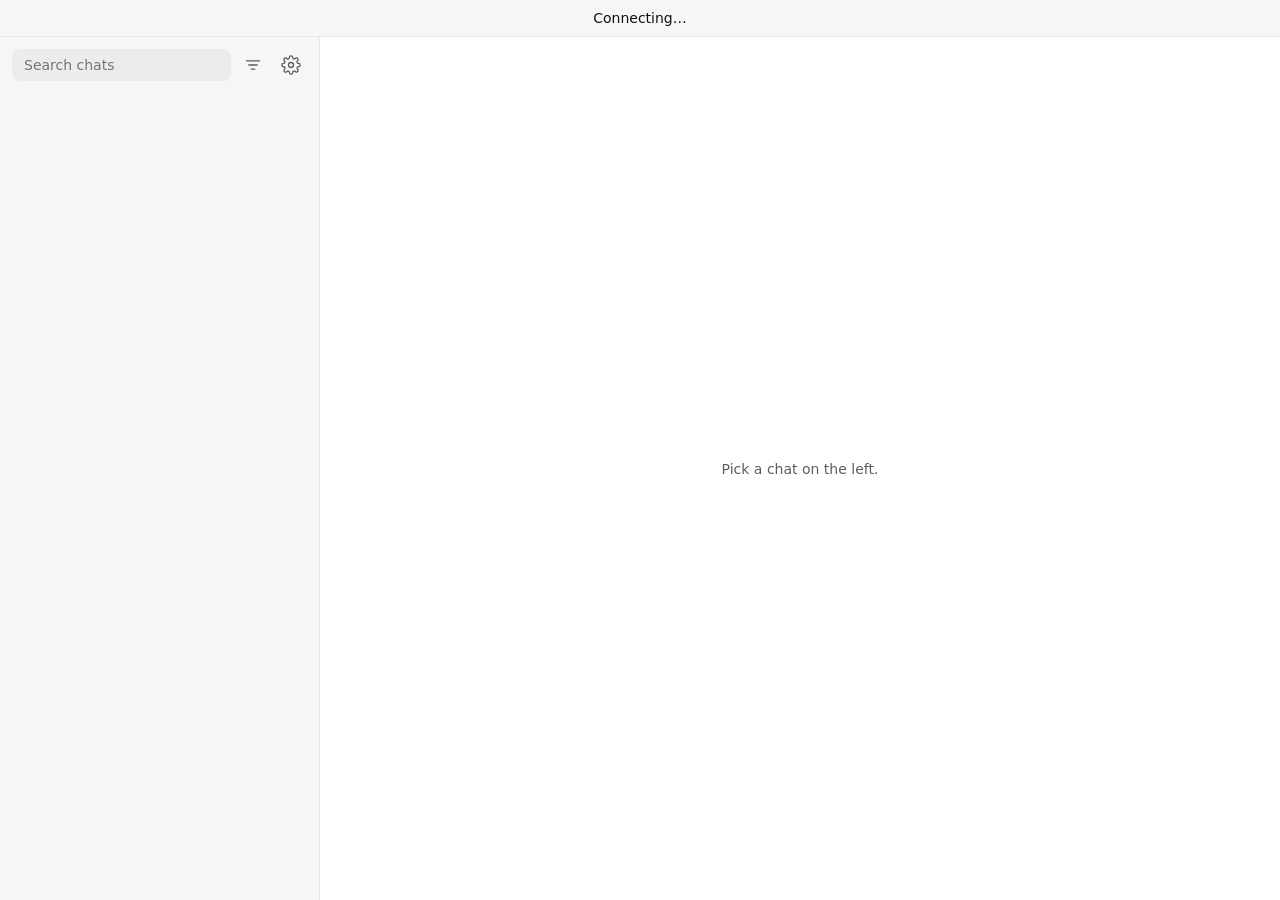
==== contrib/signal-rambox/public/index.html @ fbcfffae "Rambox: Signal's Settings and the emoji skin tone A new capability, settings.manage, allows settings" ====
<!doctype html>
<html lang="en">
  <head>
    <meta charset="utf-8" />
    <meta name="viewport" content="width=device-width, initial-scale=1" />
    <meta name="referrer" content="no-referrer" />
    <title>Signal</title>
    <link rel="icon" href="icon.svg" type="image/svg+xml" />
    <link rel="stylesheet" href="app.css" />
    <script src="app.js" defer></script>
  </head>
  <body>
    <div id="banner" class="banner" hidden>
      <span id="banner-text"></span>
      <button id="banner-action" type="button" hidden></button>
    </div>
    <main class="layout">
      <aside class="sidebar">
        <div class="sidebar-head">
          <div class="search-row">
            <input
              id="search"
              type="search"
              placeholder="Search chats"
              autocomplete="off"
              spellcheck="false"
            />
            <button
              type="button"
              class="icon-button"
              id="search-open"
              title="Search chats"
              aria-label="Search chats"
            ></button>
            <button
              type="button"
              class="icon-button"
              id="filter-unread"
              title="Filter by unread"
              aria-label="Filter by unread"
              aria-pressed="false"
            ></button>
            <button
              type="button"
              class="icon-button"
              id="settings-open"
              title="Settings"
              aria-label="Settings"
            ></button>
          </div>
          <div class="filters" id="filters" role="toolbar"></div>
        </div>
        <ul id="conversations" class="conversations" role="listbox"></ul>
      </aside>
      <section class="chat" id="chat">
        <div class="empty" id="empty">Pick a chat on the left.</div>
        <header class="chat-head" id="chat-head" hidden>
          <span id="chat-avatar"></span>
          <span class="chat-head-text">
            <span id="chat-title"></span>
            <span id="chat-sub" class="sub"></span>
          </span>
        </header>
        <div class="messages" id="messages" hidden>
          <button id="older" class="older" type="button" hidden>
            Load older messages
          </button>
          <ol id="message-list"></ol>
        </div>
        <div class="send-error" id="send-error" hidden></div>
        <div class="reply-bar" id="reply-bar" hidden>
          <div class="reply-quote" id="reply-quote"></div>
          <button
            type="button"
            class="icon-button"
            id="reply-cancel"
            title="Cancel reply"
            aria-label="Cancel reply"
          ></button>
        </div>
        <div class="draft-tray" id="draft-tray" hidden></div>
        <form class="composer" id="composer" hidden>
          <button
            type="button"
            class="icon-button"
            id="attach"
            title="Add attachment"
            aria-label="Add attachment"
          ></button>
          <input id="attach-input" type="file" multiple hidden />
          <button
            type="button"
            class="icon-button"
            id="poll-open"
            title="Poll"
            aria-label="Poll"
          ></button>
          <button
            type="button"
            class="icon-button"
            id="sticker-open"
            title="Stickers"
            aria-label="Stickers"
          ></button>
          <button
            type="button"
            class="icon-button"
            id="emoji-open"
            title="Emoji"
            aria-label="Emoji"
          ></button>
          <div
            id="compose"
            class="compose"
            role="textbox"
            aria-multiline="true"
            aria-label="Message"
            data-placeholder="Message"
            spellcheck="true"
          ></div>
          <button type="submit" id="send">Send</button>
        </form>
      </section>
    </main>
    <div class="popover" id="reaction-picker" role="menu" hidden></div>
    <div class="popover menu" id="more-menu" role="menu" hidden></div>
    <div class="popover menu" id="format-menu" role="menu" hidden></div>
    <div class="popover format-bar" id="format-bar" role="toolbar" hidden></div>
    <div class="popover emoji-picker" id="emoji-picker" hidden></div>
    <div class="popover sticker-picker" id="sticker-picker" hidden></div>
    <div class="popover reaction-viewer" id="reaction-viewer" hidden></div>
    <div
      class="popover mention-picker"
      id="mention-picker"
      role="listbox"
      hidden
    ></div>
    <div class="toast" id="toast" role="status" hidden></div>
    <div class="modal-backdrop" id="forward" hidden>
      <div class="modal" role="dialog" aria-labelledby="forward-title">
        <div class="modal-head">
          <span id="forward-title">Forward message</span>
          <button
            type="button"
            class="icon-button"
            id="forward-close"
            title="Close"
            aria-label="Close"
          ></button>
        </div>
        <input
          id="forward-search"
          type="search"
          placeholder="Search chats"
          autocomplete="off"
          spellcheck="false"
        />
        <div class="modal-note sub" id="forward-note" hidden></div>
        <ul class="forward-list" id="forward-list"></ul>
        <div class="modal-foot">
          <span id="forward-count" class="sub"></span>
          <button type="button" id="forward-send" disabled>Forward</button>
        </div>
      </div>
    </div>
    <div class="modal-backdrop" id="settings" hidden>
      <div
        class="modal settings-modal"
        role="dialog"
        aria-labelledby="settings-title"
      >
        <div class="modal-head">
          <span id="settings-title">Settings</span>
          <button
            type="button"
            class="icon-button"
            id="settings-close"
            title="Close"
            aria-label="Close"
          ></button>
        </div>
        <div class="settings-body">
          <nav class="settings-nav" id="settings-nav"></nav>
          <div class="settings-page" id="settings-page"></div>
        </div>
      </div>
    </div>
    <div class="modal-backdrop" id="poll-compose" hidden>
      <form class="modal" role="dialog" aria-labelledby="poll-compose-title">
        <div class="modal-head">
          <span id="poll-compose-title">Poll</span>
          <button
            type="button"
            class="icon-button"
            id="poll-compose-close"
            title="Close"
            aria-label="Close"
          ></button>
        </div>
        <div class="poll-form">
          <label class="sub" for="poll-question">Question</label>
          <input
            id="poll-question"
            autocomplete="off"
            placeholder="Ask a question"
          />
          <span class="sub">Options</span>
          <div class="poll-option-inputs" id="poll-option-inputs"></div>
          <label class="poll-multiple">
            <input type="checkbox" id="poll-multiple" />
            <span>Allow multiple votes</span>
          </label>
        </div>
        <div class="modal-foot">
          <button type="button" class="secondary" id="poll-choose">
            Send to chats…
          </button>
          <button type="submit" id="poll-send" disabled>Send</button>
        </div>
      </form>
    </div>
    <div class="modal-backdrop" id="poll-votes" hidden>
      <div class="modal" role="dialog" aria-labelledby="poll-votes-title">
        <div class="modal-head">
          <span id="poll-votes-title">Poll votes</span>
          <button
            type="button"
            class="icon-button"
            id="poll-votes-close"
            title="Close"
            aria-label="Close"
          ></button>
        </div>
        <div class="poll-votes-body" id="poll-votes-body"></div>
        <div class="modal-foot" id="poll-votes-foot">
          <span></span>
          <button type="button" id="poll-end">End poll</button>
        </div>
      </div>
    </div>
    <div class="lightbox" id="lightbox" hidden>
      <div class="lightbox-bar">
        <a
          class="icon-button"
          id="lightbox-save"
          title="Save"
          aria-label="Save"
        ></a>
        <button
          type="button"
          class="icon-button"
          id="lightbox-close"
          title="Close"
          aria-label="Close"
        ></button>
      </div>
      <div class="lightbox-stage" id="lightbox-stage"></div>
      <div class="lightbox-caption" id="lightbox-caption"></div>
    </div>
  </body>
</html>
---- contrib/signal-rambox/public/app.css ----
/* Looks modeled on Signal Desktop's own stylesheets. */

@font-face {
  font-family: 'Inter';
  src: url('fonts/Inter-Regular.woff2') format('woff2');
  font-weight: 400;
  /* Like Signal: leave WHITE LARGE SQUARE to the emoji font. */
  unicode-range: U+0-2B1B, U+2B1D-10FFFF;
}
@font-face {
  font-family: 'Inter';
  src: url('fonts/Inter-Medium.woff2') format('woff2');
  font-weight: 500;
  unicode-range: U+0-2B1B, U+2B1D-10FFFF;
}
@font-face {
  font-family: 'Inter';
  src: url('fonts/Inter-SemiBold.woff2') format('woff2');
  font-weight: 600 700;
  unicode-range: U+0-2B1B, U+2B1D-10FFFF;
}
/* Signal's emoji: the large set (every emoji, sharp at any size) when the
   helper has it, else the small set Signal ships. */
@font-face {
  font-family: 'Signal Emoji Large';
  src: url('fonts/emoji-large.woff2') format('woff2');
}
@font-face {
  font-family: 'Signal Emoji Small';
  src: url('fonts/emoji.woff2') format('woff2');
}

:root {
  color-scheme: light dark;
  --font:
    'Inter', 'Signal Emoji Large', 'Signal Emoji Small', system-ui,
    -apple-system, 'Segoe UI', sans-serif;
  --bg: #ffffff;
  --panel: #f6f6f6;
  --border: #e9e9e9;
  --text: #121212;
  --muted: #5e5e5e;
  --accent: #2c58c3;
  --accent-text: #ffffff;
  --bubble-in: #e9e9e9;
  --bubble-out: #2c58c3;
  --bubble-out-text: #ffffff;
  --quote-in: rgba(255, 255, 255, 0.6);
  --quote-out: rgba(255, 255, 255, 0.24);
  --hover: #ececec;
  --selected: #e2e2e2;
  --error: #c0392b;
  --badge: #2c58c3;
  --popover: #ffffff;
  --shadow: 0 4px 16px rgba(0, 0, 0, 0.18);
  --reaction: #e9e9e9;
  --reaction-mine: #c6d4ff;
  --icon: #5e5e5e;
}

@media (prefers-color-scheme: dark) {
  :root {
    --bg: #121212;
    --panel: #1b1b1b;
    --border: #2e2e2e;
    --text: #e9e9e9;
    --muted: #a9a9a9;
    --bubble-in: #3b3b3b;
    --bubble-out: #2c58c3;
    --quote-in: rgba(0, 0, 0, 0.24);
    --quote-out: rgba(0, 0, 0, 0.2);
    --hover: #262626;
    --selected: #2e2e2e;
    --error: #ff6b5b;
    --popover: #2e2e2e;
    --shadow: 0 4px 16px rgba(0, 0, 0, 0.5);
    --reaction: #3b3b3b;
    --reaction-mine: #4f5c86;
    --icon: #b9b9b9;
  }
}

* {
  box-sizing: border-box;
}

[hidden] {
  display: none !important;
}

html,
body {
  height: 100%;
  margin: 0;
}

body {
  background: var(--bg);
  color: var(--text);
  font: 14px/20px var(--font);
  display: flex;
  flex-direction: column;
}

button {
  font: inherit;
  color: inherit;
  cursor: pointer;
}

.emoji,
.pill-emoji {
  font-family: 'Signal Emoji Large', 'Signal Emoji Small', var(--font);
}

.icon {
  width: 20px;
  height: 20px;
  fill: none;
  stroke: currentColor;
  stroke-width: 1.6;
  stroke-linecap: round;
  stroke-linejoin: round;
}

.icon-button {
  display: inline-flex;
  align-items: center;
  justify-content: center;
  width: 32px;
  height: 32px;
  padding: 0;
  border: none;
  border-radius: 50%;
  background: transparent;
  color: var(--icon);
}

.icon-button:hover {
  background: var(--hover);
}

.banner {
  display: flex;
  gap: 12px;
  align-items: center;
  justify-content: center;
  padding: 8px 12px;
  background: var(--panel);
  border-bottom: 1px solid var(--border);
}

.banner button {
  border: 1px solid var(--accent);
  color: var(--accent);
  background: transparent;
  border-radius: 6px;
  padding: 2px 10px;
}

.layout {
  flex: 1;
  display: flex;
  min-height: 0;
}

/* --- avatars --- */

.avatar {
  flex: none;
  display: inline-flex;
  align-items: center;
  justify-content: center;
  border-radius: 50%;
  overflow: hidden;
  font-weight: 500;
  user-select: none;
}

.avatar {
  position: relative;
}

.avatar .photo {
  position: absolute;
  inset: 0;
  width: 100%;
  height: 100%;
  object-fit: cover;
  opacity: 0;
}

.avatar .photo.loaded {
  opacity: 1;
}

.av-48 {
  width: 48px;
  height: 48px;
  font-size: 18px;
}

.av-48 .icon {
  width: 26px;
  height: 26px;
}

.av-36 {
  width: 36px;
  height: 36px;
  font-size: 14px;
}

.av-28 {
  width: 28px;
  height: 28px;
  font-size: 11px;
}

.av-28 .icon,
.av-36 .icon {
  width: 18px;
  height: 18px;
}

/* --- chat list --- */

.sidebar {
  width: 320px;
  min-width: 240px;
  display: flex;
  flex-direction: column;
  border-right: 1px solid var(--border);
  background: var(--panel);
}

.sidebar-head {
  padding: 12px;
}

#search {
  flex: 1;
  min-width: 0;
  padding: 6px 12px;
  border-radius: 8px;
  border: none;
  background: var(--hover);
  color: var(--text);
  font: inherit;
}

.conversations {
  list-style: none;
  margin: 0;
  padding: 0 8px 8px;
  overflow-y: auto;
  flex: 1;
}

.conversations li {
  display: flex;
  align-items: center;
  gap: 12px;
  padding: 8px 10px;
  border-radius: 10px;
  cursor: pointer;
}

.conversations li:hover {
  background: var(--hover);
}

.conversations li[aria-selected='true'] {
  background: var(--selected);
}

.row-text {
  flex: 1;
  min-width: 0;
}

.row-top {
  display: flex;
  align-items: baseline;
  gap: 8px;
}

.conversations .title {
  flex: 1;
  overflow: hidden;
  text-overflow: ellipsis;
  white-space: nowrap;
  font-weight: 500;
}

.conversations .time {
  flex: none;
  font-size: 12px;
  color: var(--muted);
}

.conversations .unread .title {
  font-weight: 700;
}

.conversations .muted .title {
  color: var(--muted);
}

.badge {
  min-width: 20px;
  height: 20px;
  padding: 0 6px;
  border-radius: 10px;
  background: var(--badge);
  color: var(--accent-text);
  font-size: 12px;
  line-height: 20px;
  text-align: center;
}

.muted .badge {
  background: var(--muted);
}

/* --- chat --- */

.chat {
  flex: 1;
  display: flex;
  flex-direction: column;
  min-width: 0;
}

.empty {
  margin: auto;
  color: var(--muted);
}

.chat-head {
  padding: 10px 16px;
  border-bottom: 1px solid var(--border);
  display: flex;
  gap: 12px;
  align-items: center;
}

.chat-head-text {
  display: flex;
  flex-direction: column;
  min-width: 0;
}

#chat-title {
  font-weight: 600;
  overflow: hidden;
  text-overflow: ellipsis;
  white-space: nowrap;
}

.chat-head .sub {
  color: var(--muted);
  font-size: 12px;
  line-height: 16px;
}

.messages {
  flex: 1;
  overflow-y: auto;
  padding: 12px 16px;
}

.older {
  display: block;
  margin: 0 auto 12px;
  border: none;
  background: transparent;
  color: var(--accent);
}

#message-list {
  list-style: none;
  margin: 0;
  padding: 0;
  display: flex;
  flex-direction: column;
}

.msg {
  /* Never squeezed by the list, so bubbles can't overlap. */
  flex: none;
  display: flex;
  align-items: flex-end;
  gap: 8px;
  margin-top: 10px;
}

.msg.run + .msg {
  margin-top: 2px;
}

.msg.out {
  justify-content: flex-end;
}

.avatar-spacer {
  flex: none;
  width: 28px;
}

.column {
  display: flex;
  flex-direction: column;
  max-width: min(72%, 620px);
  min-width: 0;
}

.msg.out .column {
  align-items: flex-end;
}

.bubble-line {
  display: flex;
  align-items: center;
  gap: 4px;
  max-width: 100%;
}

.msg.out .bubble-line {
  flex-direction: row-reverse;
}

.bubble {
  display: flex;
  flex-direction: column;
  min-width: 0;
  padding: 7px 12px 6px;
  border-radius: 18px;
  white-space: pre-wrap;
  overflow-wrap: anywhere;
  background: var(--bubble-in);
}

.msg.in.run .bubble {
  border-bottom-left-radius: 4px;
}

.msg.out.run .bubble {
  border-bottom-right-radius: 4px;
}

.msg.out .bubble {
  background: var(--bubble-out);
  color: var(--bubble-out-text);
}

.bubble.jumbo {
  background: transparent !important;
  color: var(--text) !important;
  padding: 0;
}

.bubble.jumbo .body {
  font-family: 'Signal Emoji Large', 'Signal Emoji Small', var(--font);
  font-size: 48px;
  line-height: 56px;
}

.bubble.jumbo .meta {
  color: var(--muted);
}

.author,
.quote-author {
  display: flex;
  align-items: center;
  gap: 4px;
  min-width: 0;
  white-space: nowrap;
}

.author {
  margin-bottom: 2px;
}

.author .name,
.quote-author .name {
  font-weight: 600;
  font-size: 13px;
  color: var(--name, var(--accent));
  overflow: hidden;
  text-overflow: ellipsis;
}

.msg.out .quote-author .name {
  color: inherit;
}

.pill {
  display: inline-flex;
  align-items: center;
  gap: 2px;
  min-width: 0;
  max-width: 180px;
  padding: 0 6px;
  border-radius: 9px;
  font-size: 12px;
  line-height: 18px;
  color: var(--pill, var(--muted));
  background: var(--pill-bg, var(--hover));
}

.pill-text {
  overflow: hidden;
  text-overflow: ellipsis;
}

.quote {
  display: flex;
  flex-direction: column;
  margin: 2px -6px 6px;
  padding: 6px 8px;
  border-radius: 8px;
  border-left: 4px solid var(--name, currentColor);
  background: var(--quote-in);
  font-size: 13px;
  line-height: 18px;
}

.msg.out .quote {
  background: var(--quote-out);
  border-left-color: currentColor;
}

.quote-text {
  display: -webkit-box;
  -webkit-line-clamp: 3;
  -webkit-box-orient: vertical;
  overflow: hidden;
}

.body.note {
  font-style: italic;
  opacity: 0.8;
}

.meta {
  display: flex;
  align-items: center;
  align-self: flex-end;
  margin-top: 2px;
  font-size: 11px;
  line-height: 14px;
  opacity: 0.75;
}

/* Hover actions, beside the bubble like Signal's. */
.actions {
  display: flex;
  flex: none;
  visibility: hidden;
}

.msg.out .actions {
  flex-direction: row-reverse;
}

.msg:hover .actions,
.actions:focus-within {
  visibility: visible;
}

.reactions {
  display: flex;
  flex-wrap: wrap;
  gap: 2px;
  margin-top: -6px;
  padding: 0 8px;
  position: relative;
}

.reaction {
  display: inline-flex;
  align-items: center;
  gap: 3px;
  padding: 1px 6px;
  border: 2px solid var(--bg);
  border-radius: 12px;
  background: var(--reaction);
  font-size: 13px;
  line-height: 18px;
  cursor: default;
}

.reaction {
  cursor: pointer;
}

.reaction.mine {
  background: var(--reaction-mine);
}

/* The @mention list above the message box. */
.mention-picker {
  flex-direction: column;
  max-height: 260px;
  overflow-y: auto;
  padding: 6px;
  border-radius: 12px;
}

.mention-row {
  display: flex;
  align-items: center;
  gap: 10px;
  padding: 5px 8px;
  border-radius: 8px;
  cursor: pointer;
}

.mention-row:hover,
.mention-row.active {
  background: var(--hover);
}

.mention-name {
  overflow: hidden;
  text-overflow: ellipsis;
  white-space: nowrap;
}

/* Who reacted, as Signal's reaction viewer. */
.reaction-viewer {
  flex-direction: column;
  width: 300px;
  max-height: 360px;
  padding: 8px;
  border-radius: 12px;
}

.viewer-tabs {
  display: flex;
  flex-wrap: wrap;
  gap: 4px;
  padding-bottom: 6px;
  border-bottom: 1px solid var(--border);
}

.viewer-tab {
  display: inline-flex;
  align-items: center;
  gap: 4px;
  padding: 4px 10px;
  border: none;
  border-radius: 14px;
  background: transparent;
  color: var(--text);
  font: inherit;
  font-size: 13px;
  cursor: pointer;
}

.viewer-tab.active {
  box-shadow: inset 0 -2px 0 var(--accent);
  border-radius: 0;
  font-weight: 600;
}

.viewer-list {
  overflow-y: auto;
  padding-top: 4px;
}

.viewer-row {
  display: flex;
  align-items: center;
  gap: 10px;
  padding: 5px 6px;
  border-radius: 8px;
}

.viewer-row.mine {
  cursor: pointer;
}

.viewer-row.mine:hover {
  background: var(--hover);
}

.viewer-name {
  display: flex;
  flex: 1;
  min-width: 0;
  flex-direction: column;
  overflow: hidden;
  text-overflow: ellipsis;
  white-space: nowrap;
}

.viewer-name .sub {
  font-size: 12px;
  color: var(--muted);
}

.viewer-row .emoji {
  font-size: 20px;
}

.reaction .count {
  font-size: 11px;
  color: var(--muted);
}

/* --- popovers --- */

.popover {
  position: fixed;
  z-index: 10;
  display: flex;
  gap: 2px;
  padding: 6px;
  border-radius: 28px;
  background: var(--popover);
  box-shadow: var(--shadow);
}

.pick {
  width: 40px;
  height: 40px;
  border: none;
  border-radius: 50%;
  background: transparent;
  font-size: 26px;
  line-height: 40px;
  padding: 0;
  transition: transform 0.1s;
}

.pick:hover {
  transform: scale(1.2);
}

.pick.mine {
  background: var(--selected);
}

.menu {
  flex-direction: column;
  min-width: 180px;
  border-radius: 10px;
}

.menu-item {
  display: flex;
  align-items: center;
  gap: 10px;
  padding: 6px 10px;
  border: none;
  border-radius: 6px;
  background: transparent;
  text-align: left;
}

.menu-item:hover {
  background: var(--hover);
}

.menu-empty {
  padding: 6px 10px;
  color: var(--muted);
}

.toast {
  position: fixed;
  bottom: 80px;
  left: 50%;
  transform: translateX(-50%);
  padding: 8px 16px;
  border-radius: 8px;
  background: #3b3b3b;
  color: #ffffff;
  box-shadow: var(--shadow);
  z-index: 20;
}

/* --- attachments --- */

.attachments {
  display: flex;
  flex-direction: column;
  gap: 4px;
  margin-bottom: 4px;
}

.bubble.has-media {
  padding-top: 4px;
}

.media-grid {
  display: flex;
  margin: 0 -8px;
}

.media-grid.multi {
  display: grid;
  grid-template-columns: repeat(2, 160px);
  gap: 2px;
}

.media {
  position: relative;
  display: block;
  max-width: 100%;
  min-width: 120px;
  min-height: 80px;
  border-radius: 14px;
  overflow: hidden;
  background: rgba(127, 127, 127, 0.2);
}

.media.tile {
  width: 160px;
  height: 160px;
  border-radius: 6px;
}

.media img,
.media video {
  display: block;
  width: 100%;
  height: 100%;
  object-fit: cover;
}

.media.clickable {
  cursor: zoom-in;
}

.media .play {
  position: absolute;
  inset: 0;
  margin: auto;
  width: 48px;
  height: 48px;
  border-radius: 50%;
  display: flex;
  align-items: center;
  justify-content: center;
  background: rgba(0, 0, 0, 0.55);
  color: #ffffff;
  pointer-events: none;
}

.media .play .icon {
  fill: currentColor;
  stroke: none;
  width: 24px;
  height: 24px;
}

.media-state {
  position: absolute;
  left: 8px;
  bottom: 8px;
  padding: 2px 10px;
  border: none;
  border-radius: 12px;
  background: rgba(0, 0, 0, 0.6);
  color: #ffffff;
  font-size: 12px;
}

.audio .media-state,
.file .media-state,
.sticker .media-state {
  position: static;
}

.media-state.action {
  cursor: pointer;
}

.audio {
  display: flex;
  align-items: center;
  gap: 8px;
}

.audio audio {
  width: 280px;
  max-width: 100%;
  height: 40px;
}

.file {
  display: flex;
  align-items: center;
  gap: 10px;
  padding: 4px 0;
  color: inherit;
  text-decoration: none;
}

.file-icon {
  flex: none;
  width: 36px;
  height: 44px;
  border-radius: 4px;
  display: flex;
  align-items: flex-end;
  justify-content: center;
  padding-bottom: 6px;
  background: rgba(127, 127, 127, 0.35);
  font-size: 9px;
  font-weight: 600;
}

.file-text {
  display: flex;
  flex-direction: column;
  min-width: 0;
}

.file-name {
  overflow: hidden;
  text-overflow: ellipsis;
  white-space: nowrap;
}

.file-size {
  font-size: 12px;
  opacity: 0.75;
}

.bubble.sticker-bubble {
  background: transparent !important;
  color: var(--text) !important;
  padding: 0;
}

.sticker img {
  width: 160px;
  height: 160px;
  object-fit: contain;
}

.lightbox {
  position: fixed;
  inset: 0;
  z-index: 30;
  display: flex;
  flex-direction: column;
  background: rgba(0, 0, 0, 0.92);
  color: #ffffff;
}

.lightbox-bar {
  display: flex;
  justify-content: flex-end;
  gap: 8px;
  padding: 12px;
}

.lightbox-bar .icon-button {
  color: #ffffff;
}

.lightbox-bar .icon-button:hover {
  background: rgba(255, 255, 255, 0.15);
}

.lightbox-stage {
  flex: 1;
  min-height: 0;
  display: flex;
  align-items: center;
  justify-content: center;
  padding: 0 24px;
}

.lightbox-stage img,
.lightbox-stage video {
  max-width: 100%;
  max-height: 100%;
  object-fit: contain;
}

.lightbox-caption {
  padding: 12px 24px 20px;
  text-align: center;
  white-space: pre-wrap;
}

/* --- composer --- */

.reply-bar {
  display: flex;
  align-items: center;
  gap: 8px;
  margin: 0 12px;
  padding: 8px 0 0;
}

.reply-quote {
  flex: 1;
  display: flex;
  flex-direction: column;
  min-width: 0;
  padding: 6px 10px;
  border-radius: 8px;
  border-left: 4px solid var(--name, var(--accent));
  background: var(--hover);
  font-size: 13px;
  line-height: 18px;
}

.composer {
  display: flex;
  gap: 8px;
  padding: 10px 12px;
}

.compose {
  position: relative;
  flex: 1;
  min-width: 0;
  min-height: 20px;
  max-height: 160px;
  overflow-y: auto;
  padding: 8px 14px;
  border-radius: 18px;
  background: var(--hover);
  color: var(--text);
  white-space: pre-wrap;
  overflow-wrap: anywhere;
  outline: none;
  cursor: text;
}

.compose:empty::before {
  content: attr(data-placeholder);
  position: absolute;
  color: var(--muted);
  pointer-events: none;
}

/* In the box a spoiler stays readable, only marked. */
.compose .f-spoiler:not(.revealed) {
  border-radius: 4px;
  background: color-mix(in srgb, var(--text) 28%, transparent);
  cursor: text;
  user-select: text;
}

/* Signal's styles for selected text: a bar above it, and a right-click menu. */
.format-bar {
  z-index: 12;
  gap: 2px;
  padding: 4px;
  border-radius: 10px;
}

.format-button {
  width: 32px;
  height: 30px;
  border: none;
  border-radius: 6px;
  background: transparent;
  color: var(--text);
}

.format-button:hover {
  background: var(--hover);
}

.format-button.active {
  background: var(--selected);
}

.format-button .f-spoiler:not(.revealed) {
  padding: 0 3px;
  border-radius: 3px;
  background: var(--muted);
}

#format-menu {
  z-index: 12;
  min-width: 220px;
}

#format-menu .menu-item {
  width: 100%;
}

.format-check {
  width: 14px;
}

.format-label {
  flex: 1;
}

.format-shortcut {
  color: var(--muted);
  font-size: 12px;
}

.menu-separator {
  height: 1px;
  margin: 4px 6px;
  background: var(--border, var(--hover));
}

.composer button {
  border: none;
  border-radius: 18px;
  padding: 0 16px;
  background: var(--accent);
  color: var(--accent-text);
}

.composer button:disabled {
  opacity: 0.5;
  cursor: default;
}

.send-error {
  padding: 0 16px 10px;
  color: var(--error);
}

/* Signal's avatar colors (ts/axo/AxoTokens.std.ts). */
.ac-A100 {
  background: #e3e3fe;
  color: #3838f5;
}
.ac-A110 {
  background: #dde7fc;
  color: #1251d3;
}
.ac-A120 {
  background: #d8e8f0;
  color: #086da0;
}
.ac-A130 {
  background: #cde4cd;
  color: #067906;
}
.ac-A140 {
  background: #eae0fd;
  color: #661aff;
}
.ac-A150 {
  background: #f5e3fe;
  color: #9f00f0;
}
.ac-A160 {
  background: #f6d8ec;
  color: #b8057c;
}
.ac-A170 {
  background: #f5d7d7;
  color: #be0404;
}
.ac-A180 {
  background: #fef5d0;
  color: #836b01;
}
.ac-A190 {
  background: #eae6d5;
  color: #7d6f40;
}
.ac-A200 {
  background: #d2d2dc;
  color: #4f4f6d;
}
.ac-A210 {
  background: #d7d7d9;
  color: #5c5c5c;
}

/* Signal's contact name colors (stylesheets/components/ContactName.scss). */
.nc-000 {
  --name: #d00b0b;
  --pill: #920808;
  --pill-bg: rgba(208, 11, 11, 0.14);
}
.nc-010 {
  --name: #c13215;
  --pill: #87230f;
  --pill-bg: rgba(193, 50, 21, 0.14);
}
.nc-020 {
  --name: #b34209;
  --pill: #7d2e06;
  --pill-bg: rgba(179, 66, 9, 0.14);
}
.nc-030 {
  --name: #9c5711;
  --pill: #6d3d0c;
  --pill-bg: rgba(156, 87, 17, 0.14);
}
.nc-040 {
  --name: #866118;
  --pill: #5e4411;
  --pill-bg: rgba(134, 97, 24, 0.14);
}
.nc-050 {
  --name: #76681e;
  --pill: #534915;
  --pill-bg: rgba(118, 104, 30, 0.14);
}
.nc-060 {
  --name: #6b6b24;
  --pill: #4b4b19;
  --pill-bg: rgba(107, 107, 36, 0.14);
}
.nc-070 {
  --name: #5e6e0c;
  --pill: #424d08;
  --pill-bg: rgba(94, 110, 12, 0.14);
}
.nc-080 {
  --name: #4b7000;
  --pill: #344e00;
  --pill-bg: rgba(75, 112, 0, 0.14);
}
.nc-090 {
  --name: #3d7406;
  --pill: #2b5104;
  --pill-bg: rgba(61, 116, 6, 0.14);
}
.nc-100 {
  --name: #2d7906;
  --pill: #1f5504;
  --pill-bg: rgba(45, 121, 6, 0.14);
}
.nc-110 {
  --name: #2d761e;
  --pill: #1f5315;
  --pill-bg: rgba(45, 118, 30, 0.14);
}
.nc-120 {
  --name: #067906;
  --pill: #045504;
  --pill-bg: rgba(6, 121, 6, 0.14);
}
.nc-130 {
  --name: #32763e;
  --pill: #23532b;
  --pill-bg: rgba(50, 118, 62, 0.14);
}
.nc-140 {
  --name: #06792d;
  --pill: #04551f;
  --pill-bg: rgba(6, 121, 45, 0.14);
}
.nc-150 {
  --name: #007a3d;
  --pill: #00552b;
  --pill-bg: rgba(0, 122, 61, 0.14);
}
.nc-160 {
  --name: #067953;
  --pill: #04553a;
  --pill-bg: rgba(6, 121, 83, 0.14);
}
.nc-170 {
  --name: #067462;
  --pill: #045145;
  --pill-bg: rgba(6, 116, 98, 0.14);
}
.nc-180 {
  --name: #007575;
  --pill: #005252;
  --pill-bg: rgba(0, 117, 117, 0.14);
}
.nc-190 {
  --name: #077288;
  --pill: #05505f;
  --pill-bg: rgba(7, 114, 136, 0.14);
}
.nc-200 {
  --name: #006da3;
  --pill: #004c72;
  --pill-bg: rgba(0, 109, 163, 0.14);
}
.nc-210 {
  --name: #5b6976;
  --pill: #404a53;
  --pill-bg: rgba(91, 105, 118, 0.14);
}
.nc-220 {
  --name: #2662d9;
  --pill: #1b4598;
  --pill-bg: rgba(38, 98, 217, 0.14);
}
.nc-230 {
  --name: #2e51ff;
  --pill: #2039b2;
  --pill-bg: rgba(46, 81, 255, 0.14);
}
.nc-240 {
  --name: #5151f6;
  --pill: #3939ac;
  --pill-bg: rgba(81, 81, 246, 0.14);
}
.nc-250 {
  --name: #6447f5;
  --pill: #4632ac;
  --pill-bg: rgba(100, 71, 245, 0.14);
}
.nc-260 {
  --name: #7a3df5;
  --pill: #552bac;
  --pill-bg: rgba(122, 61, 245, 0.14);
}
.nc-270 {
  --name: #8f2af4;
  --pill: #641dab;
  --pill-bg: rgba(143, 42, 244, 0.14);
}
.nc-280 {
  --name: #a20ced;
  --pill: #7108a6;
  --pill-bg: rgba(162, 12, 237, 0.14);
}
.nc-290 {
  --name: #af0bd0;
  --pill: #7a0892;
  --pill-bg: rgba(175, 11, 208, 0.14);
}
.nc-300 {
  --name: #b814b8;
  --pill: #810e81;
  --pill-bg: rgba(184, 20, 184, 0.14);
}
.nc-310 {
  --name: #c20aa3;
  --pill: #880772;
  --pill-bg: rgba(194, 10, 163, 0.14);
}
.nc-320 {
  --name: #c70a88;
  --pill: #8b075f;
  --pill-bg: rgba(199, 10, 136, 0.14);
}
.nc-330 {
  --name: #cc0066;
  --pill: #8f0047;
  --pill-bg: rgba(204, 0, 102, 0.14);
}
.nc-340 {
  --name: #d00b4d;
  --pill: #920836;
  --pill-bg: rgba(208, 11, 77, 0.14);
}
.nc-350 {
  --name: #d00b2c;
  --pill: #92081f;
  --pill-bg: rgba(208, 11, 44, 0.14);
}

@media (prefers-color-scheme: dark) {
  .nc-000 {
    --name: #ff7070;
    --pill: #ff9e9e;
    --pill-bg: rgba(255, 112, 112, 0.32);
  }
  .nc-010 {
    --name: #ff6f52;
    --pill: #ff9d89;
    --pill-bg: rgba(255, 111, 82, 0.32);
  }
  .nc-020 {
    --name: #f57a3d;
    --pill: #f8a57b;
    --pill-bg: rgba(245, 122, 61, 0.32);
  }
  .nc-030 {
    --name: #d5920b;
    --pill: #e2b559;
    --pill-bg: rgba(213, 146, 11, 0.32);
  }
  .nc-040 {
    --name: #d68f00;
    --pill: #e3b352;
    --pill-bg: rgba(214, 143, 0, 0.32);
  }
  .nc-050 {
    --name: #b89b0a;
    --pill: #cfbb58;
    --pill-bg: rgba(184, 155, 10, 0.32);
  }
  .nc-060 {
    --name: #a4a437;
    --pill: #c1c177;
    --pill-bg: rgba(164, 164, 55, 0.32);
  }
  .nc-070 {
    --name: #8faa09;
    --pill: #b3c558;
    --pill-bg: rgba(143, 170, 9, 0.32);
  }
  .nc-080 {
    --name: #74ad00;
    --pill: #a0c752;
    --pill-bg: rgba(116, 173, 0, 0.32);
  }
  .nc-090 {
    --name: #5eb309;
    --pill: #92cb58;
    --pill-bg: rgba(94, 179, 9, 0.32);
  }
  .nc-100 {
    --name: #42b309;
    --pill: #7ecb58;
    --pill-bg: rgba(66, 179, 9, 0.32);
  }
  .nc-110 {
    --name: #43b42d;
    --pill: #7fcc70;
    --pill-bg: rgba(67, 180, 45, 0.32);
  }
  .nc-120 {
    --name: #0ab80a;
    --pill: #58cf58;
    --pill-bg: rgba(10, 184, 10, 0.32);
  }
  .nc-130 {
    --name: #4baf5c;
    --pill: #85c990;
    --pill-bg: rgba(75, 175, 92, 0.32);
  }
  .nc-140 {
    --name: #0ab844;
    --pill: #58cf80;
    --pill-bg: rgba(10, 184, 68, 0.32);
  }
  .nc-150 {
    --name: #00b85c;
    --pill: #52cf90;
    --pill-bg: rgba(0, 184, 92, 0.32);
  }
  .nc-160 {
    --name: #00b87a;
    --pill: #52cfa5;
    --pill-bg: rgba(0, 184, 122, 0.32);
  }
  .nc-170 {
    --name: #09b397;
    --pill: #58cbb8;
    --pill-bg: rgba(9, 179, 151, 0.32);
  }
  .nc-180 {
    --name: #00b2b2;
    --pill: #52cbcb;
    --pill-bg: rgba(0, 178, 178, 0.32);
  }
  .nc-190 {
    --name: #00aed1;
    --pill: #52c8e0;
    --pill-bg: rgba(0, 174, 209, 0.32);
  }
  .nc-200 {
    --name: #00a7fa;
    --pill: #52c3fc;
    --pill-bg: rgba(0, 167, 250, 0.32);
  }
  .nc-210 {
    --name: #8ba1b6;
    --pill: #b0bfcd;
    --pill-bg: rgba(139, 161, 182, 0.32);
  }
  .nc-220 {
    --name: #7da1e8;
    --pill: #a7bfef;
    --pill-bg: rgba(125, 161, 232, 0.32);
  }
  .nc-230 {
    --name: #8599ff;
    --pill: #acbaff;
    --pill-bg: rgba(133, 153, 255, 0.32);
  }
  .nc-240 {
    --name: #9494ff;
    --pill: #b6b6ff;
    --pill-bg: rgba(148, 148, 255, 0.32);
  }
  .nc-250 {
    --name: #a18ff9;
    --pill: #bfb3fb;
    --pill-bg: rgba(161, 143, 249, 0.32);
  }
  .nc-260 {
    --name: #af8af9;
    --pill: #c9affb;
    --pill-bg: rgba(175, 138, 249, 0.32);
  }
  .nc-270 {
    --name: #bf80ff;
    --pill: #d3a9ff;
    --pill-bg: rgba(191, 128, 255, 0.32);
  }
  .nc-280 {
    --name: #cf7cf8;
    --pill: #dea6fa;
    --pill-bg: rgba(207, 124, 248, 0.32);
  }
  .nc-290 {
    --name: #e06ef7;
    --pill: #ea9cfa;
    --pill-bg: rgba(224, 110, 247, 0.32);
  }
  .nc-300 {
    --name: #f65af6;
    --pill: #f98ff9;
    --pill-bg: rgba(246, 90, 246, 0.32);
  }
  .nc-310 {
    --name: #f75fdd;
    --pill: #fa92e8;
    --pill-bg: rgba(247, 95, 221, 0.32);
  }
  .nc-320 {
    --name: #f76ec9;
    --pill: #fa9cda;
    --pill-bg: rgba(247, 110, 201, 0.32);
  }
  .nc-330 {
    --name: #f76eb2;
    --pill: #fa9ccb;
    --pill-bg: rgba(247, 110, 178, 0.32);
  }
  .nc-340 {
    --name: #ff6b9c;
    --pill: #ff9abc;
    --pill-bg: rgba(255, 107, 156, 0.32);
  }
  .nc-350 {
    --name: #f77389;
    --pill: #faa0af;
    --pill-bg: rgba(247, 115, 137, 0.32);
  }
}

/* Chat list: preview line and section headers. */
.conversations .preview {
  overflow: hidden;
  text-overflow: ellipsis;
  white-space: nowrap;
  color: var(--muted);
  font-size: 13px;
  line-height: 18px;
}

.conversations .section-head {
  padding: 12px 16px 4px;
  color: var(--muted);
  font-size: 13px;
  font-weight: 600;
  cursor: default;
}

.conversations .section-head:hover {
  background: transparent;
}

/* Message text styles, as Signal draws them. */
.f-bold {
  font-weight: 600;
}

.f-italic {
  font-style: italic;
}

.f-strike {
  text-decoration: line-through;
}

.f-mono {
  font-family: ui-monospace, 'SF Mono', Consolas, monospace;
  font-size: 0.93em;
}

.f-spoiler:not(.revealed) {
  border-radius: 4px;
  background: currentColor;
  cursor: pointer;
  user-select: none;
}

.mention {
  padding: 0 3px;
  border-radius: 4px;
  background: rgba(0, 0, 0, 0.12);
  font-weight: 600;
}

.bubble .link {
  color: inherit;
  text-decoration: underline;
}

.body.jumbo-body {
  font-size: 32px;
  line-height: 40px;
}

/* Link preview card, above the text. */
.link-preview {
  display: flex;
  flex-direction: column;
  margin: -1px -8px 6px;
  border-radius: 12px;
  overflow: hidden;
  background: rgba(0, 0, 0, 0.08);
  color: inherit;
  text-decoration: none;
  white-space: normal;
}

.link-preview-image {
  display: block;
  width: 100%;
  max-height: 300px;
  object-fit: cover;
}

.link-preview-text {
  display: flex;
  flex-direction: column;
  gap: 2px;
  padding: 8px 10px;
  font-size: 13px;
  line-height: 18px;
}

.link-preview-title {
  font-weight: 600;
}

.link-preview-description {
  display: -webkit-box;
  -webkit-line-clamp: 3;
  -webkit-box-orient: vertical;
  overflow: hidden;
}

.link-preview-domain {
  opacity: 0.75;
}

/* Edit mode. */
.reply-bar.editing .reply-quote {
  border-left-color: var(--accent);
}

.row-text {
  display: flex;
  flex-direction: column;
}

/* Search row, filter button and filter tabs, as in Signal. */
.search-row {
  display: flex;
  align-items: center;
  gap: 6px;
}

#filter-unread[aria-pressed='true'] {
  background: var(--accent);
  color: var(--accent-text);
}

.filters {
  display: flex;
  gap: 2px;
  overflow-x: auto;
  scrollbar-width: none;
  margin-top: 10px;
}

.filter-tab {
  display: inline-flex;
  align-items: center;
  gap: 5px;
  flex: none;
  padding: 4px 7px;
  border: none;
  border-radius: 14px;
  white-space: nowrap;
  background: transparent;
  color: var(--text);
  font: inherit;
  font-size: 12.5px;
  font-weight: 500;
  cursor: pointer;
}

.filter-tab:hover {
  background: var(--hover);
}

.filter-tab[aria-pressed='true'] {
  background: var(--selected);
}

.filter-count {
  min-width: 18px;
  height: 18px;
  padding: 0 5px;
  border-radius: 9px;
  background: var(--badge);
  color: var(--accent-text);
  font-size: 11px;
  line-height: 18px;
  text-align: center;
}

.conversations .list-empty {
  justify-content: center;
  padding: 24px 0;
  color: var(--muted);
  cursor: default;
}

.conversations .list-empty:hover {
  background: transparent;
}

.reply-quote .quote-text {
  display: -webkit-box;
  -webkit-line-clamp: 2;
  -webkit-box-orient: vertical;
  overflow: hidden;
}

/* Attachments waiting to be sent. */
.draft-tray {
  display: flex;
  gap: 8px;
  overflow-x: auto;
  padding: 10px 12px 0;
}

.draft {
  position: relative;
  flex: none;
  width: 72px;
  height: 72px;
  border-radius: 10px;
  overflow: hidden;
  background: var(--hover);
}

.draft-image {
  width: 100%;
  height: 100%;
  object-fit: cover;
}

.draft-file {
  display: flex;
  flex-direction: column;
  align-items: center;
  justify-content: center;
  gap: 2px;
  width: 120px;
  padding: 6px;
  font-size: 11px;
  line-height: 14px;
  text-align: center;
}

.draft-name {
  max-width: 100%;
  overflow: hidden;
  text-overflow: ellipsis;
  white-space: nowrap;
}

.draft-size {
  color: var(--muted);
}

.draft-remove {
  position: absolute;
  top: 4px;
  right: 4px;
  display: flex;
  align-items: center;
  justify-content: center;
  width: 20px;
  height: 20px;
  padding: 0;
  border: none;
  border-radius: 50%;
  background: rgba(0, 0, 0, 0.6);
  color: #ffffff;
}

.draft-remove .icon {
  width: 14px;
  height: 14px;
}

.composer .icon-button {
  align-self: center;
  padding: 0;
  background: transparent;
  color: var(--icon);
}

.chat {
  position: relative;
}

.chat.dropping::after {
  content: 'Drop to attach';
  position: absolute;
  inset: 8px;
  display: flex;
  align-items: center;
  justify-content: center;
  border: 2px dashed var(--accent);
  border-radius: 12px;
  background: rgba(44, 88, 195, 0.12);
  color: var(--accent);
  font-weight: 600;
  pointer-events: none;
}

/* Forward dialog. */
.modal-backdrop {
  position: fixed;
  inset: 0;
  z-index: 30;
  display: flex;
  align-items: center;
  justify-content: center;
  background: rgba(0, 0, 0, 0.5);
}

.modal-backdrop[hidden] {
  display: none;
}

.modal {
  display: flex;
  flex-direction: column;
  width: min(420px, calc(100vw - 32px));
  max-height: calc(100vh - 48px);
  border-radius: 14px;
  background: var(--panel);
  box-shadow: 0 8px 32px rgba(0, 0, 0, 0.35);
}

.modal-head {
  display: flex;
  align-items: center;
  justify-content: space-between;
  padding: 12px 12px 8px 16px;
  font-weight: 600;
}

#forward-search {
  margin: 0 12px 8px;
  padding: 6px 12px;
  border: none;
  border-radius: 8px;
  background: var(--hover);
  color: var(--text);
  font: inherit;
}

.forward-list {
  flex: 1;
  margin: 0;
  padding: 0 8px;
  overflow-y: auto;
  list-style: none;
}

.forward-list li {
  display: flex;
  align-items: center;
  gap: 10px;
  padding: 6px 8px;
  border-radius: 8px;
  cursor: pointer;
}

.forward-list li:hover {
  background: var(--hover);
}

.forward-list li.checked {
  background: var(--selected);
}

.forward-list .title {
  flex: 1;
  overflow: hidden;
  text-overflow: ellipsis;
  white-space: nowrap;
}

.modal-foot {
  display: flex;
  align-items: center;
  justify-content: space-between;
  gap: 12px;
  padding: 10px 12px 12px 16px;
  border-top: 1px solid var(--border);
}

.modal-foot button {
  padding: 8px 16px;
  border: none;
  border-radius: 18px;
  background: var(--accent);
  color: var(--accent-text);
  font: inherit;
}

.modal-foot button:disabled {
  opacity: 0.5;
}

/* The chat picker opens over the poll dialog. */
#forward {
  z-index: 31;
}

.modal-note {
  margin: 0 16px 8px;
}

.modal-foot button.secondary {
  background: var(--hover);
  color: var(--text);
}

/* Polls, laid out like Signal's poll bubble. */
.poll {
  display: flex;
  flex-direction: column;
  gap: 12px;
  width: 275px;
  max-width: 100%;
  padding: 2px 0 4px;
}

.poll-question {
  font-weight: 600;
  overflow-wrap: anywhere;
}

.poll-status {
  margin-top: -10px;
  font-size: 13px;
  opacity: 0.75;
}

.poll-option {
  display: flex;
  align-items: flex-start;
  gap: 10px;
}

label.poll-option {
  cursor: pointer;
}

.poll-option input {
  flex: none;
  width: 18px;
  height: 18px;
  margin: 1px 0 0;
  accent-color: var(--accent);
}

.msg.out .poll-option input {
  accent-color: currentColor;
}

.poll.pending .poll-option input {
  opacity: 0.6;
}

.poll-main {
  display: flex;
  flex: 1;
  min-width: 0;
  flex-direction: column;
  gap: 5px;
}

.poll-top {
  display: flex;
  justify-content: space-between;
  gap: 12px;
}

.poll-text {
  min-width: 0;
  overflow-wrap: anywhere;
}

.poll-count {
  flex: none;
  font-size: 13px;
  opacity: 0.8;
}

.poll-bar {
  position: relative;
  height: 8px;
  overflow: hidden;
  border-radius: 4px;
  background: color-mix(in srgb, currentColor 18%, transparent);
}

.poll-fill {
  position: absolute;
  inset: 0 auto 0 0;
  border-radius: 4px;
  background: var(--accent);
  transition: width 0.25s;
}

.msg.out .poll-fill {
  background: currentColor;
}

.poll-view {
  align-self: center;
  padding: 7px 16px;
  border: none;
  border-radius: 18px;
  background: color-mix(in srgb, currentColor 14%, transparent);
  color: inherit;
  font: inherit;
  font-size: 13px;
  cursor: pointer;
}

.poll-none {
  align-self: center;
  font-size: 13px;
  opacity: 0.8;
}

.poll-form {
  display: flex;
  flex-direction: column;
  gap: 8px;
  padding: 0 16px 12px;
  overflow-y: auto;
}

.poll-form input:not([type='checkbox']) {
  padding: 8px 12px;
  border: none;
  border-radius: 8px;
  background: var(--hover);
  color: var(--text);
  font: inherit;
}

.poll-option-inputs {
  display: flex;
  flex-direction: column;
  gap: 8px;
}

.poll-multiple {
  display: flex;
  align-items: center;
  gap: 8px;
  margin-top: 4px;
}

.poll-votes-body {
  padding: 0 16px 12px;
  overflow-y: auto;
}

.poll-votes-question {
  margin-bottom: 8px;
  font-weight: 600;
}

.poll-votes-option {
  padding: 8px 0;
  border-top: 1px solid var(--border);
}

.poll-votes-head {
  display: flex;
  justify-content: space-between;
  gap: 12px;
  margin-bottom: 6px;
  font-weight: 500;
}

.poll-voter {
  display: flex;
  align-items: center;
  gap: 10px;
  padding: 3px 0;
}

#poll-votes-foot[hidden] {
  display: none;
}

/* Narrow windows (Rambox's usual size): photos-only chat list, as Signal's. */
#search-open {
  display: none;
}

.layout {
  position: relative;
}

@media (max-width: 760px) {
  .sidebar {
    width: 76px;
    min-width: 76px;
  }

  .sidebar:not(.expanded) .row-text,
  .sidebar:not(.expanded) .filters,
  .sidebar:not(.expanded) #search,
  .sidebar:not(.expanded) .section-head,
  .sidebar:not(.expanded) .list-empty {
    display: none;
  }

  .sidebar:not(.expanded) .search-row {
    flex-direction: column;
  }

  .sidebar:not(.expanded) #search-open {
    display: inline-flex;
  }

  .sidebar:not(.expanded) .sidebar-head {
    padding: 12px 0 4px;
  }

  .sidebar:not(.expanded) .conversations li {
    position: relative;
    justify-content: center;
    padding: 6px 0;
  }

  .sidebar:not(.expanded) .conversations .badge {
    position: absolute;
    top: 2px;
    right: 6px;
  }

  .sidebar.expanded {
    position: absolute;
    top: 0;
    bottom: 0;
    left: 0;
    z-index: 20;
    width: min(320px, 100%);
    box-shadow: 4px 0 24px rgba(0, 0, 0, 0.35);
  }
}

/* Full emoji picker, after the quick reactions and in the composer. */
.pick-more {
  display: inline-flex;
  align-items: center;
  justify-content: center;
  background: var(--hover);
  color: var(--icon);
}

.pick-more:hover {
  transform: none;
  background: var(--selected);
}

.emoji-picker {
  flex-direction: column;
  width: min(352px, calc(100vw - 16px));
  height: min(420px, calc(100vh - 16px));
  padding: 10px 8px 6px;
  border-radius: 16px;
  gap: 8px;
}

.emoji-search {
  margin: 0 4px;
  padding: 7px 12px;
  border: none;
  border-radius: 18px;
  background: var(--hover);
  color: var(--text);
  font: inherit;
}

.emoji-body {
  flex: 1;
  position: relative;
  overflow-y: auto;
  padding: 0 2px;
}

.emoji-section-title {
  position: sticky;
  top: 0;
  padding: 6px 6px 4px;
  background: var(--popover);
  color: var(--muted);
  font-size: 13px;
  font-weight: 600;
}

.emoji-grid {
  display: grid;
  grid-template-columns: repeat(8, 1fr);
}

.emoji-cell {
  height: 40px;
  padding: 0;
  border: none;
  border-radius: 8px;
  background: transparent;
  font-size: 26px;
  line-height: 40px;
  cursor: pointer;
}

.emoji-cell:hover {
  background: var(--hover);
}

.emoji-none {
  padding: 24px 0;
  color: var(--muted);
  text-align: center;
}

.emoji-tabs {
  display: flex;
  justify-content: space-between;
  padding-top: 6px;
  border-top: 1px solid var(--border);
}

.emoji-tab {
  display: inline-flex;
  align-items: center;
  justify-content: center;
  color: var(--icon);
  width: 34px;
  height: 32px;
  padding: 0;
  border: none;
  border-radius: 8px;
  background: transparent;
  font-size: 18px;
  cursor: pointer;
}

.emoji-tab:hover {
  background: var(--hover);
}

/* Skin tone, in the emoji picker and in Settings. */
.emoji-head {
  display: flex;
  align-items: center;
  gap: 4px;
}

.emoji-head .emoji-search {
  flex: 1;
  min-width: 0;
}

.emoji-tone-button,
.tone {
  width: 36px;
  height: 34px;
  padding: 0;
  border: none;
  border-radius: 8px;
  background: transparent;
  font-size: 22px;
}

.emoji-tone-button:hover,
.tone:hover,
.tone.active {
  background: var(--hover);
}

.tone.active {
  outline: 2px solid var(--accent);
}

.tone-picker {
  display: flex;
  flex-wrap: wrap;
  justify-content: center;
  gap: 4px;
}

/* Settings, laid out as Signal's: sections on the left, the page beside. */
.settings-modal {
  width: min(760px, calc(100vw - 32px));
  height: min(620px, calc(100vh - 48px));
}

.settings-body {
  display: flex;
  flex: 1;
  min-height: 0;
  border-top: 1px solid var(--border);
}

.settings-nav {
  display: flex;
  flex: none;
  flex-direction: column;
  gap: 2px;
  width: 200px;
  padding: 8px;
  border-right: 1px solid var(--border);
  overflow-y: auto;
}

.settings-tab {
  padding: 8px 12px;
  border: none;
  border-radius: 8px;
  background: transparent;
  text-align: left;
}

.settings-tab:hover {
  background: var(--hover);
}

.settings-tab.active {
  background: var(--selected);
  font-weight: 600;
}

.settings-page {
  flex: 1;
  min-width: 0;
  padding: 8px 20px 20px;
  overflow-y: auto;
}

.settings-heading {
  margin: 8px 0 12px;
  font-size: 18px;
  line-height: 24px;
}

.setting-heading {
  margin: 12px 0 4px;
  color: var(--muted);
  font-size: 13px;
  font-weight: 600;
}

.setting-row {
  display: flex;
  align-items: center;
  gap: 16px;
  padding: 10px 0;
  border-bottom: 1px solid var(--border);
}

.setting-text {
  flex: 1;
  min-width: 0;
}

.setting-desc {
  margin-top: 2px;
  color: var(--muted);
  font-size: 13px;
  line-height: 18px;
}

.setting-note {
  color: var(--muted);
}

.setting-select {
  max-width: 50%;
  padding: 6px 8px;
  border: 1px solid var(--border);
  border-radius: 8px;
  background: var(--bg);
  color: var(--text);
  font: inherit;
}

.switch {
  appearance: none;
  position: relative;
  flex: none;
  width: 40px;
  height: 22px;
  margin: 0;
  border-radius: 11px;
  background: var(--selected);
  cursor: pointer;
  transition: background 0.15s;
}

.switch::after {
  content: '';
  position: absolute;
  top: 3px;
  left: 3px;
  width: 16px;
  height: 16px;
  border-radius: 50%;
  background: #ffffff;
  box-shadow: 0 1px 2px rgba(0, 0, 0, 0.3);
  transition: transform 0.15s;
}

.switch:checked {
  background: var(--accent);
}

.switch:checked::after {
  transform: translateX(18px);
}

.switch:disabled,
.setting-select:disabled {
  opacity: 0.5;
  cursor: default;
}

@media (max-width: 600px) {
  .settings-body {
    flex-direction: column;
  }
  .settings-nav {
    flex-direction: row;
    width: auto;
    border-right: none;
    border-bottom: 1px solid var(--border);
    overflow-x: auto;
  }
  .settings-tab {
    flex: none;
  }
}

/* Signal's sticker picker: a pack's stickers, with packs as tabs below. */
.sticker-picker {
  flex-direction: column;
  width: min(352px, calc(100vw - 16px));
  height: min(420px, calc(100vh - 16px));
  padding: 10px 8px 6px;
  border-radius: 16px;
  gap: 8px;
}

.sticker-grid {
  display: grid;
  grid-template-columns: repeat(4, 1fr);
  gap: 4px;
  padding: 4px;
}

.sticker-cell {
  display: flex;
  align-items: center;
  justify-content: center;
  aspect-ratio: 1;
  padding: 4px;
  border: none;
  border-radius: 10px;
  background: transparent;
  cursor: pointer;
}

.sticker-cell:hover {
  background: var(--hover);
}

.sticker-cell .sticker-img {
  width: 72px;
  max-width: 100%;
  height: 72px;
  max-height: 100%;
  object-fit: contain;
}

.sticker-tabs {
  display: flex;
  gap: 4px;
  overflow-x: auto;
  padding-top: 6px;
  border-top: 1px solid var(--border);
}

.sticker-tab {
  display: inline-flex;
  flex: none;
  align-items: center;
  justify-content: center;
  width: 38px;
  height: 36px;
  padding: 0;
  border: none;
  border-radius: 8px;
  background: transparent;
  color: var(--icon);
  cursor: pointer;
}

.sticker-tab:hover,
.sticker-tab.active {
  background: var(--hover);
}

.sticker-tab .sticker-img {
  width: 28px;
  height: 28px;
  object-fit: contain;
}

/* Message status, with Signal's icons, in bubbles and the chat list. */
.status-icon {
  flex: none;
  display: inline-block;
  width: 12px;
  height: 12px;
  margin-inline-start: 6px;
  background: currentColor;
  mask: no-repeat center / contain;
}

.st-sending,
.st-paused {
  mask-image: url('status/sending.svg');
  animation: status-rotate 4s linear infinite;
}

.st-sent {
  mask-image: url('status/sent.svg');
}

.st-delivered {
  width: 18px;
  mask-image: url('status/delivered.svg');
}

.st-read,
.st-viewed {
  width: 18px;
  mask-image: url('status/read.svg');
}

.st-failed,
.st-partiallySent {
  width: 14px;
  height: 14px;
  mask-image: url('status/failed.svg');
  background: var(--error);
}

.bubble .st-failed,
.bubble .st-partiallySent {
  background: currentColor;
}

@keyframes status-rotate {
  to {
    transform: rotate(360deg);
  }
}

.row-bottom {
  display: flex;
  align-items: center;
  min-width: 0;
}

.row-bottom .preview {
  flex: 1;
  min-width: 0;
}

.row-bottom .status-icon {
  color: var(--muted);
}
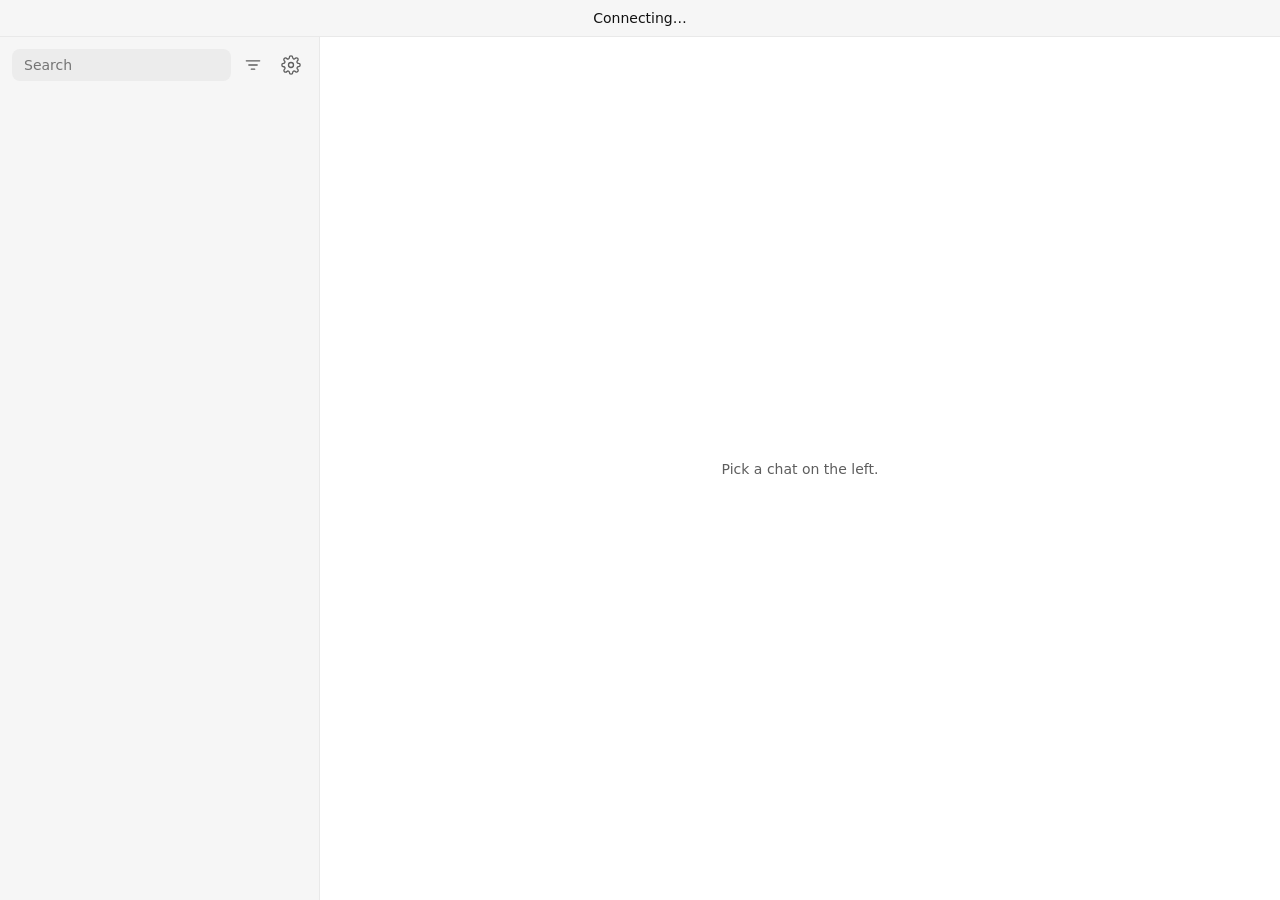
==== commit 09915ba3: "Fork: message search for external clients (F17) messages.search runs Signal's search-box query (full" ====
--- a/contrib/signal-rambox/public/index.html
+++ b/contrib/signal-rambox/public/index.html
@@ -21,7 +21,7 @@
             <input
               id="search"
               type="search"
-              placeholder="Search chats"
+              placeholder="Search"
               autocomplete="off"
               spellcheck="false"
             />
@@ -48,6 +48,7 @@
               aria-label="Settings"
             ></button>
           </div>
+          <div class="search-scope" id="search-scope" hidden></div>
           <div class="filters" id="filters" role="toolbar"></div>
         </div>
         <ul id="conversations" class="conversations" role="listbox"></ul>
@@ -60,12 +61,29 @@
             <span id="chat-title"></span>
             <span id="chat-sub" class="sub"></span>
           </span>
+          <button
+            id="chat-menu-open"
+            class="icon-button"
+            type="button"
+            title="Chat settings"
+            aria-label="Chat settings"
+            aria-haspopup="menu"
+          ></button>
         </header>
         <div class="messages" id="messages" hidden>
           <button id="older" class="older" type="button" hidden>
             Load older messages
           </button>
           <ol id="message-list"></ol>
+          <div class="newer" id="newer" hidden>
+            <button id="newer-load" class="older" type="button">
+              Load newer messages
+            </button>
+            <button id="latest" class="older" type="button">
+              Go to the newest
+            </button>
+          </div>
+          <div id="typing" class="typing" hidden></div>
         </div>
         <div class="send-error" id="send-error" hidden></div>
         <div class="reply-bar" id="reply-bar" hidden>
@@ -79,6 +97,7 @@
           ></button>
         </div>
         <div class="draft-tray" id="draft-tray" hidden></div>
+        <div class="request-bar" id="request-bar" hidden></div>
         <form class="composer" id="composer" hidden>
           <button
             type="button"
@@ -185,6 +204,25 @@
         </div>
       </div>
     </div>
+    <div class="modal-backdrop" id="details" hidden>
+      <div
+        class="modal details-modal"
+        role="dialog"
+        aria-labelledby="details-title"
+      >
+        <div class="modal-head">
+          <span id="details-title">Chat details</span>
+          <button
+            type="button"
+            class="icon-button"
+            id="details-close"
+            title="Close"
+            aria-label="Close"
+          ></button>
+        </div>
+        <div class="details-body" id="details-body"></div>
+      </div>
+    </div>
     <div class="modal-backdrop" id="poll-compose" hidden>
       <form class="modal" role="dialog" aria-labelledby="poll-compose-title">
         <div class="modal-head">
--- a/contrib/signal-rambox/public/app.css
+++ b/contrib/signal-rambox/public/app.css
@@ -211,6 +211,17 @@
   font-size: 14px;
 }
 
+.av-80 {
+  width: 80px;
+  height: 80px;
+  font-size: 30px;
+}
+
+.av-80 .icon {
+  width: 40px;
+  height: 40px;
+}
+
 .av-28 {
   width: 28px;
   height: 28px;
@@ -2452,6 +2463,113 @@
   cursor: default;
 }
 
+/* Signal's profile editor and blocked list. */
+.profile-photo {
+  display: flex;
+  align-items: center;
+  gap: 16px;
+  padding: 4px 0 8px;
+}
+
+.profile-photo-buttons,
+.profile-actions {
+  display: flex;
+  flex-wrap: wrap;
+  gap: 8px;
+}
+
+.profile-actions {
+  padding: 12px 0;
+  border-bottom: 1px solid var(--border);
+}
+
+.profile-fields {
+  display: flex;
+  flex-wrap: wrap;
+  align-items: center;
+  gap: 8px;
+}
+
+.profile-fields .setting-input {
+  flex: 1 1 180px;
+}
+
+.setting-input {
+  min-width: 0;
+  padding: 8px 10px;
+  border: 1px solid var(--border);
+  border-radius: 8px;
+  background: var(--bg);
+  color: var(--text);
+  font: inherit;
+}
+
+.setting-input:focus {
+  outline: 2px solid var(--accent);
+  outline-offset: -1px;
+}
+
+.profile-emoji {
+  display: flex;
+  flex: none;
+  align-items: center;
+  justify-content: center;
+  width: 38px;
+  height: 38px;
+  border: 1px solid var(--border);
+  border-radius: 8px;
+  background: transparent;
+  font-size: 20px;
+}
+
+.setting-button {
+  flex: none;
+  padding: 7px 14px;
+  border: 1px solid var(--border);
+  border-radius: 8px;
+  background: transparent;
+  color: var(--text);
+  font: inherit;
+  cursor: pointer;
+}
+
+.setting-button:hover:not(:disabled) {
+  background: var(--hover);
+}
+
+.setting-button.primary {
+  border-color: var(--accent);
+  background: var(--accent);
+  color: #ffffff;
+}
+
+.setting-button.danger {
+  color: #d92d20;
+}
+
+.setting-button:disabled {
+  opacity: 0.5;
+  cursor: default;
+}
+
+.setting-value {
+  color: var(--muted);
+  overflow-wrap: anywhere;
+}
+
+.blocked-row {
+  display: flex;
+  align-items: center;
+  gap: 12px;
+  padding: 8px 0;
+  border-bottom: 1px solid var(--border);
+}
+
+/* The about-emoji picker opens over the Settings dialog. */
+#emoji-picker {
+  z-index: 32;
+}
+
 @media (max-width: 600px) {
   .settings-body {
     flex-direction: column;
@@ -2608,3 +2726,296 @@
 .row-bottom .status-icon {
   color: var(--muted);
 }
+
+/* A reply's quote takes you to the original, which flashes. */
+.quote.jumps {
+  cursor: pointer;
+}
+
+.msg.flash .bubble,
+.msg.flash .sticker {
+  animation: quote-flash 1.6s ease-out;
+}
+
+@keyframes quote-flash {
+  0%,
+  40% {
+    box-shadow: 0 0 0 3px var(--accent);
+  }
+  100% {
+    box-shadow: 0 0 0 3px transparent;
+  }
+}
+
+/* Signal's typing indicator: three dots that pulse in turn. */
+.typing-dots {
+  display: inline-flex;
+  align-items: center;
+  gap: 4px;
+  height: 1.2em;
+}
+
+.typing-dots span {
+  width: 6px;
+  height: 6px;
+  border-radius: 50%;
+  background: var(--muted);
+  animation: typing-dot 1.4s infinite ease-in-out;
+}
+
+.typing-dots span:nth-child(2) {
+  animation-delay: 0.2s;
+}
+
+.typing-dots span:nth-child(3) {
+  animation-delay: 0.4s;
+}
+
+@keyframes typing-dot {
+  0%,
+  60%,
+  100% {
+    opacity: 0.35;
+    transform: translateY(0);
+  }
+  30% {
+    opacity: 1;
+    transform: translateY(-2px);
+  }
+}
+
+.typing {
+  padding: 2px 0 8px;
+}
+
+.typing-row {
+  display: flex;
+  align-items: flex-end;
+  gap: 6px;
+}
+
+.typing-avatars {
+  display: flex;
+}
+
+.typing-avatars .avatar + .avatar {
+  margin-left: -10px;
+}
+
+.typing-bubble {
+  padding: 10px 14px;
+}
+
+/* Signal's chat menu button, request bar and archived chats. */
+.chat-head #chat-menu-open {
+  margin-left: auto;
+}
+
+.request-bar {
+  padding: 12px 16px;
+  border-top: 1px solid var(--border);
+  text-align: center;
+}
+
+.request-text {
+  margin: 0 0 10px;
+  color: var(--muted);
+  font-size: 13px;
+  line-height: 18px;
+}
+
+.request-actions {
+  display: flex;
+  justify-content: center;
+  gap: 8px;
+}
+
+.request-button {
+  min-width: 96px;
+  padding: 8px 16px;
+  border: none;
+  border-radius: 18px;
+  background: var(--hover);
+  color: var(--text);
+  font: inherit;
+  cursor: pointer;
+}
+
+.request-button.primary {
+  background: var(--accent);
+  color: var(--accent-text);
+}
+
+.request-button:disabled {
+  opacity: 0.5;
+  cursor: default;
+}
+
+.archived-link button {
+  width: 100%;
+  padding: 12px;
+  border: none;
+  background: transparent;
+  color: var(--muted);
+  font: inherit;
+  cursor: pointer;
+}
+
+.archived-link button:hover {
+  background: var(--hover);
+}
+
+.archived-head {
+  display: flex;
+  align-items: center;
+  gap: 8px;
+  padding: 6px 4px 10px;
+  font-weight: 600;
+}
+
+/* Signal's chat details: the photo and name, then rows. */
+.details-modal {
+  width: min(440px, calc(100vw - 32px));
+}
+
+.details-body {
+  padding: 0 16px 16px;
+  overflow-y: auto;
+}
+
+.details-head {
+  display: flex;
+  flex-direction: column;
+  align-items: center;
+  gap: 8px;
+  padding: 4px 0 12px;
+}
+
+.details-name {
+  margin: 0;
+  font-size: 18px;
+  line-height: 24px;
+  text-align: center;
+  overflow-wrap: anywhere;
+}
+
+.details-description {
+  margin: 0 0 8px;
+  white-space: pre-wrap;
+  overflow-wrap: anywhere;
+}
+
+.detail-row,
+.member-row {
+  display: flex;
+  align-items: center;
+  gap: 12px;
+  padding: 8px 0;
+}
+
+.detail-row > .icon {
+  flex: none;
+  width: 20px;
+  height: 20px;
+  color: var(--muted);
+}
+
+.detail-row.clickable {
+  cursor: pointer;
+}
+
+.detail-text {
+  flex: 1;
+  min-width: 0;
+}
+
+.detail-label {
+  overflow-wrap: anywhere;
+}
+
+.detail-sub {
+  color: var(--muted);
+  font-size: 13px;
+  overflow-wrap: anywhere;
+}
+
+.member-admin {
+  flex: none;
+  color: var(--muted);
+  font-size: 13px;
+}
+
+.details-actions {
+  display: flex;
+  justify-content: center;
+  padding-top: 12px;
+}
+
+#chat-avatar,
+#chat-title {
+  cursor: pointer;
+}
+
+/* The chat menu opens over the details dialog. */
+#more-menu {
+  z-index: 32;
+}
+
+/* Message search, as Signal's: results under the matching chats, the
+   matched words in bold. */
+.conversations .search-result {
+  align-items: flex-start;
+}
+
+.conversations .snippet {
+  display: -webkit-box;
+  -webkit-box-orient: vertical;
+  -webkit-line-clamp: 2;
+  overflow: hidden;
+  color: var(--muted);
+  font-size: 13px;
+  line-height: 18px;
+  overflow-wrap: anywhere;
+}
+
+.f-highlight {
+  color: var(--text);
+  font-weight: 600;
+}
+
+.search-scope {
+  display: flex;
+  align-items: center;
+  gap: 6px;
+  margin-top: 8px;
+  padding: 2px 4px 2px 12px;
+  border-radius: 16px;
+  background: var(--hover);
+  font-size: 13px;
+}
+
+.search-scope span {
+  flex: 1;
+  min-width: 0;
+  overflow: hidden;
+  text-overflow: ellipsis;
+  white-space: nowrap;
+}
+
+/* After jumping to an older message. */
+.newer {
+  display: flex;
+  justify-content: center;
+  gap: 12px;
+  margin-top: 12px;
+}
+
+.newer .older {
+  margin: 0;
+}
+
+@media (max-width: 760px) {
+  .sidebar:not(.expanded) .search-scope {
+    display: none;
+  }
+}
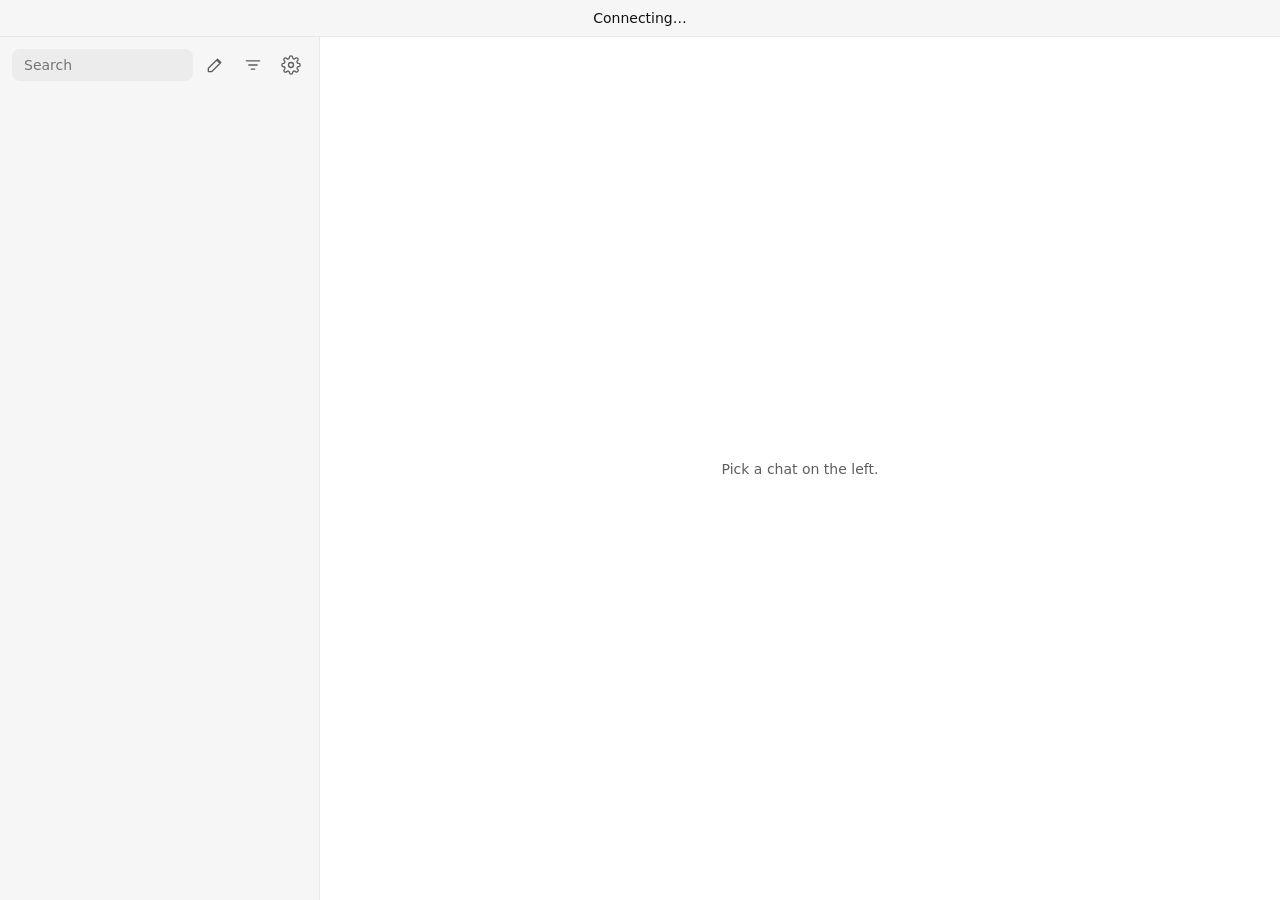
==== commit 4fd0761d: "Fork: new chats and new groups for external clients (F20) contacts.list returns the people Signal's " ====
--- a/contrib/signal-rambox/public/index.html
+++ b/contrib/signal-rambox/public/index.html
@@ -35,6 +35,13 @@
             <button
               type="button"
               class="icon-button"
+              id="compose-open"
+              title="New chat"
+              aria-label="New chat"
+            ></button>
+            <button
+              type="button"
+              class="icon-button"
               id="filter-unread"
               title="Filter by unread"
               aria-label="Filter by unread"
@@ -98,6 +105,16 @@
         </div>
         <div class="draft-tray" id="draft-tray" hidden></div>
         <div class="request-bar" id="request-bar" hidden></div>
+        <button
+          type="button"
+          class="to-newest"
+          id="to-newest"
+          title="Go to the newest message"
+          aria-label="Go to the newest message"
+          hidden
+        >
+          <span class="badge" hidden></span>
+        </button>
         <form class="composer" id="composer" hidden>
           <button
             type="button"
@@ -137,7 +154,28 @@
             data-placeholder="Message"
             spellcheck="true"
           ></div>
+          <button
+            type="button"
+            class="icon-button"
+            id="record"
+            title="Record voice message"
+            aria-label="Record voice message"
+          ></button>
           <button type="submit" id="send">Send</button>
+          <div class="recorder" id="recorder" hidden>
+            <button
+              type="button"
+              class="icon-button"
+              id="record-cancel"
+              title="Cancel"
+              aria-label="Cancel"
+            ></button>
+            <span class="record-dot" id="record-dot"></span>
+            <span class="record-time" id="record-time">0:00</span>
+            <span class="record-peaks" id="record-peaks"></span>
+            <audio id="record-audio" controls hidden></audio>
+            <button type="button" id="record-send">Send</button>
+          </div>
         </form>
       </section>
     </main>
@@ -182,6 +220,67 @@
         </div>
       </div>
     </div>
+    <div class="modal-backdrop" id="new-chat" hidden>
+      <div class="modal" role="dialog" aria-labelledby="new-chat-title">
+        <div class="modal-head">
+          <button
+            type="button"
+            class="icon-button"
+            id="new-chat-back"
+            title="Back"
+            aria-label="Back"
+            hidden
+          ></button>
+          <span id="new-chat-title">New chat</span>
+          <button
+            type="button"
+            class="icon-button"
+            id="new-chat-close"
+            title="Close"
+            aria-label="Close"
+          ></button>
+        </div>
+        <div id="new-chat-pick">
+          <input
+            id="new-chat-search"
+            type="search"
+            placeholder="Name, username or number"
+            autocomplete="off"
+            spellcheck="false"
+          />
+          <div class="new-chat-chips" id="new-chat-chips" hidden></div>
+          <ul class="forward-list new-chat-list" id="new-chat-list"></ul>
+        </div>
+        <div class="new-group-info" id="new-group-info" hidden>
+          <button
+            type="button"
+            class="new-group-photo"
+            id="new-group-photo"
+            title="Add a group photo"
+            aria-label="Add a group photo"
+          ></button>
+          <input
+            id="new-group-photo-input"
+            type="file"
+            accept="image/*"
+            hidden
+          />
+          <label class="field">
+            <span>Group name (required)</span>
+            <input id="new-group-name" type="text" autocomplete="off" />
+          </label>
+          <label class="field">
+            <span>Disappearing messages</span>
+            <select id="new-group-timer"></select>
+          </label>
+          <div class="sub" id="new-group-members"></div>
+        </div>
+        <div class="modal-foot" id="new-chat-foot" hidden>
+          <span id="new-chat-count" class="sub"></span>
+          <button type="button" id="new-chat-next">Next</button>
+        </div>
+      </div>
+    </div>
     <div class="modal-backdrop" id="settings" hidden>
       <div
         class="modal settings-modal"
--- a/contrib/signal-rambox/public/app.css
+++ b/contrib/signal-rambox/public/app.css
@@ -3019,3 +3019,236 @@
     display: none;
   }
 }
+
+/* Signal's unread line, above the first unread message when the chat
+   opens, and its button down to the newest message. */
+.unread-line {
+  display: flex;
+  align-items: center;
+  gap: 12px;
+  margin: 8px 0;
+  color: var(--muted);
+  font-size: 13px;
+}
+
+.unread-line::before,
+.unread-line::after {
+  content: '';
+  flex: 1;
+  border-top: 1px solid var(--border);
+}
+
+.to-newest {
+  position: absolute;
+  right: 20px;
+  z-index: 5;
+  display: inline-flex;
+  align-items: center;
+  justify-content: center;
+  width: 40px;
+  height: 40px;
+  border: none;
+  border-radius: 50%;
+  background: var(--panel);
+  color: var(--text);
+  box-shadow: 0 2px 8px rgb(0 0 0 / 20%);
+  cursor: pointer;
+}
+
+.to-newest .badge {
+  position: absolute;
+  top: -8px;
+  right: -4px;
+}
+
+/* Recording a voice message, as Signal's composer does: cancel, a red dot,
+   the time, the live level, and send. */
+.composer.recording > :not(.recorder) {
+  display: none;
+}
+
+.recorder {
+  flex: 1;
+  display: flex;
+  align-items: center;
+  gap: 10px;
+  min-width: 0;
+  height: 36px;
+}
+
+.record-dot {
+  width: 10px;
+  height: 10px;
+  border-radius: 50%;
+  background: var(--error);
+  animation: record-blink 1.2s ease-in-out infinite;
+}
+
+@keyframes record-blink {
+  50% {
+    opacity: 0.3;
+  }
+}
+
+.record-time {
+  font-variant-numeric: tabular-nums;
+}
+
+.record-peaks {
+  flex: 1;
+  display: flex;
+  flex-direction: row-reverse;
+  justify-content: flex-start;
+  align-items: center;
+  gap: 2px;
+  height: 100%;
+  min-width: 0;
+  overflow: hidden;
+  padding: 0 8px;
+  border-radius: 8px;
+  background: var(--hover);
+}
+
+.record-peaks b {
+  flex: none;
+  width: 3px;
+  border-radius: 2px;
+  background: var(--muted);
+}
+
+.recorder audio {
+  flex: 1;
+  min-width: 0;
+  height: 36px;
+}
+
+.recorder[data-mode='draft'] .record-peaks,
+.recorder[data-mode='draft'] .record-time {
+  display: none;
+}
+
+.recorder #record-send {
+  height: 36px;
+}
+
+/* New chat and new group (Signal's compose button). */
+#new-chat .modal {
+  height: min(560px, calc(100vh - 48px));
+}
+
+#new-chat-title {
+  flex: 1;
+}
+
+#new-chat-pick {
+  display: flex;
+  flex-direction: column;
+  flex: 1;
+  min-height: 0;
+}
+
+#new-chat-pick[hidden] {
+  display: none;
+}
+
+#new-chat-search {
+  margin: 0 12px 8px;
+  padding: 6px 12px;
+  border: none;
+  border-radius: 8px;
+  background: var(--hover);
+  color: var(--text);
+  font: inherit;
+}
+
+.new-chat-list .row-text {
+  display: flex;
+  flex: 1;
+  flex-direction: column;
+  min-width: 0;
+}
+
+.new-chat-list .sub {
+  overflow: hidden;
+  text-overflow: ellipsis;
+  white-space: nowrap;
+  color: var(--muted);
+  font-size: 13px;
+}
+
+.new-chat-list .list-empty {
+  justify-content: center;
+  color: var(--muted);
+  cursor: default;
+}
+
+.new-chat-chips {
+  display: flex;
+  flex-wrap: wrap;
+  gap: 6px;
+  margin: 0 12px 8px;
+}
+
+.new-chat-chips .chip {
+  display: inline-flex;
+  align-items: center;
+  gap: 4px;
+  padding: 2px 6px 2px 10px;
+  border: none;
+  border-radius: 14px;
+  background: var(--selected);
+  color: var(--text);
+  font: inherit;
+  font-size: 13px;
+  cursor: pointer;
+}
+
+.new-group-info {
+  display: flex;
+  flex: 1;
+  flex-direction: column;
+  align-items: stretch;
+  gap: 14px;
+  padding: 8px 16px;
+  overflow-y: auto;
+}
+
+.new-group-photo {
+  align-self: center;
+  display: inline-flex;
+  align-items: center;
+  justify-content: center;
+  width: 80px;
+  height: 80px;
+  overflow: hidden;
+  border: none;
+  border-radius: 50%;
+  background: var(--hover);
+  color: var(--muted);
+  cursor: pointer;
+}
+
+.new-group-photo img {
+  width: 100%;
+  height: 100%;
+  object-fit: cover;
+}
+
+.new-group-info .field {
+  display: flex;
+  flex-direction: column;
+  gap: 4px;
+  font-size: 13px;
+  color: var(--muted);
+}
+
+.new-group-info input,
+.new-group-info select {
+  padding: 8px 12px;
+  border: none;
+  border-radius: 8px;
+  background: var(--hover);
+  color: var(--text);
+  font: inherit;
+  font-size: 15px;
+}
